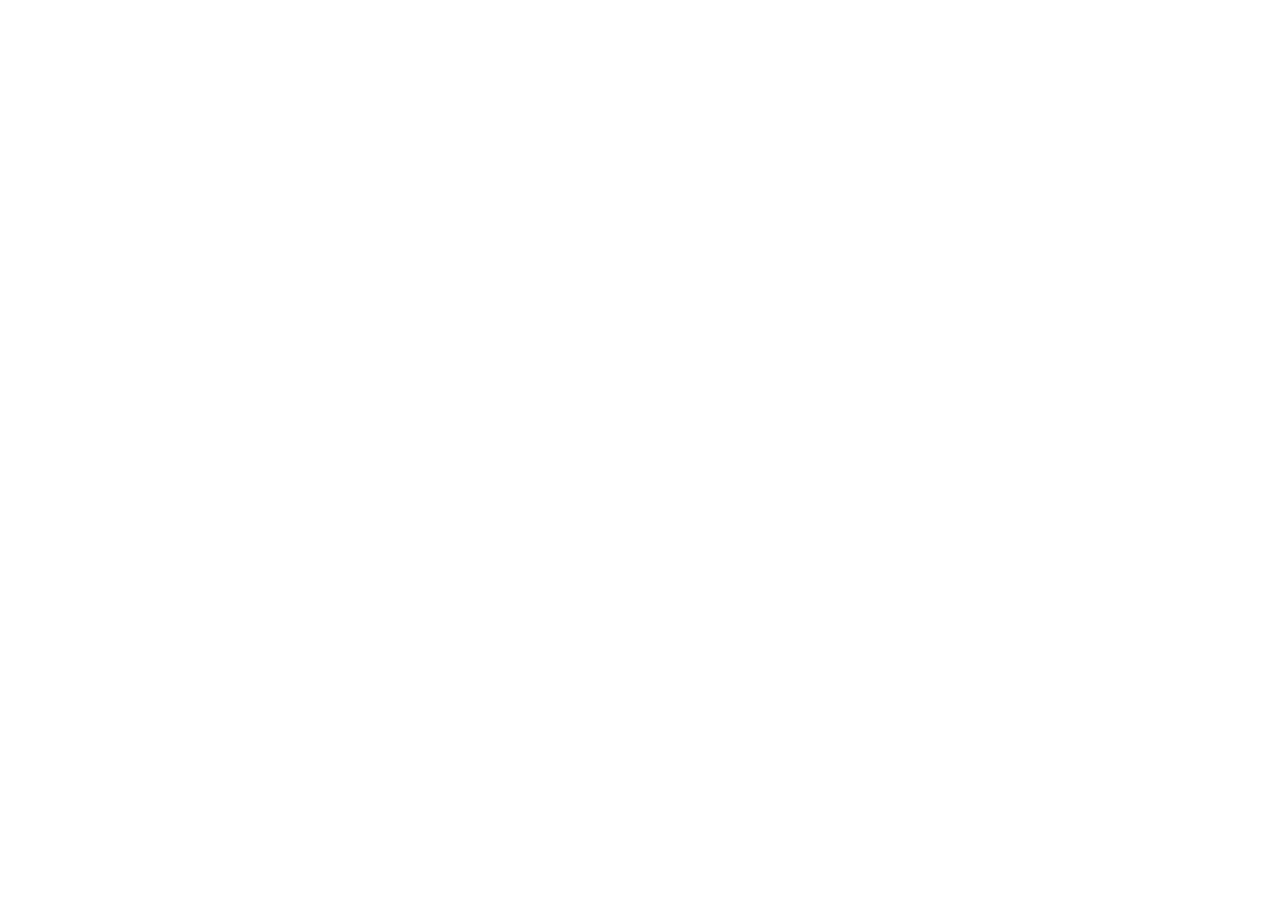
==== main/cardapio.html @ b7b816ad "VA0.02" ====
<!DOCTYPE html>
<html lang="pt-br">
<head>
    <meta charset="UTF-8">
    <meta name="viewport" content="width=device-width, initial-scale=1.0">
    <title>Cardápio / J</title>
</head>
<body>
    <header>

    </header>
    <main>
        
    </main>
</body>
</html>
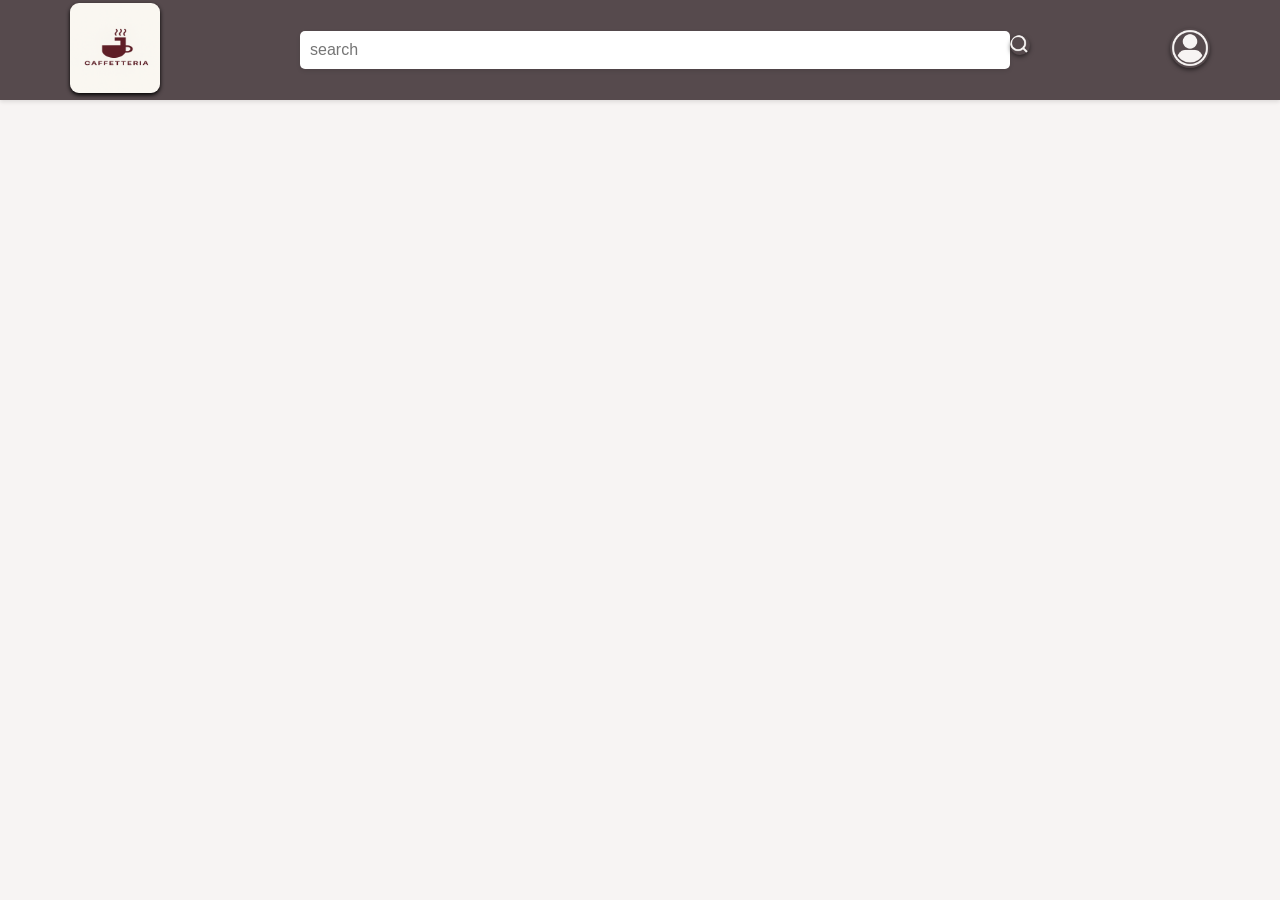
==== commit 77af0706: "VA0.03.5" ====
--- a/main/cardapio.html
+++ b/main/cardapio.html
@@ -3,14 +3,26 @@
 <head>
     <meta charset="UTF-8">
     <meta name="viewport" content="width=device-width, initial-scale=1.0">
+    <link rel="stylesheet" href="cardapio.css">
     <title>Cardápio / J</title>
 </head>
 <body>
-    <header>
-
+    <header class="nav">
+        <nav class="navigation">
+            <ul>
+                <li><a href="./main.html#inicil"><img class="logo_nav_bar" src="../photos/logo.png" alt="Caffetteria J"></a></li>
+                <li><input type="text" name="Procurar" id="Procurar" placeholder="search"><button><img class="lupa_pesquisa" src="../photos/search.png" alt="lupa-de-pesquisa"></button></li>
+                <li><button><img class="login_profile" src="../photos/avatar.png" alt="Login"></button></li>
+            </ul>
+        </nav>
     </header>
     <main>
+        <h1>Cardápio</h1>
         
+
+
+
+
     </main>
 </body>
 </html>
--- a/main/cardapio.css
+++ b/main/cardapio.css
@@ -0,0 +1,70 @@
+body {
+    background-color: #F7F4F3;
+    margin: 0;
+    padding: 0;
+}
+
+nav {
+    position:fixed;
+    top: 0;
+    background-color: #564A4D;
+    box-shadow: 0 2px 4px rgba(0, 0, 0, 0.1);
+    width: 100%;
+    margin: 0;
+    padding: 0;
+    display: flex;
+    justify-content: center;
+    align-items: center;
+    height: 100px;
+    z-index: 1000;
+}
+
+.logo_nav_bar {
+    width: 90px;
+    height: auto;
+    border-radius: 10%;
+    box-shadow: 0 2px 4px rgba(0, 0, 0, 1);
+}
+
+nav ul {
+    list-style: none;
+    display: flex;
+    justify-content: space-around;
+    padding: 0;
+    align-items: center;
+    width: 100%;
+    margin: 0;
+}
+
+nav button {
+    background: none;
+    border: none;
+    box-shadow: none;
+    padding: 0;
+    cursor: pointer;
+}
+
+.login_profile {
+    width: 40px;
+    height: auto;
+    border-radius: 50%;
+    box-shadow: 0 2px 4px rgba(0, 0, 0, 0.5);
+}
+
+.lupa_pesquisa {
+    width: 20px;
+    height: auto;
+    border-radius: 50%;
+    box-shadow: 0 2px 4px rgba(0, 0, 0, 0.5);
+}
+
+nav input[type="text"] {
+    width: 200px;
+    padding: 10px 500px;
+    border: none;
+    border-radius: 5px;
+    box-shadow: 0 2px 4px rgba(0, 0, 0, 0.1);
+    font-display: swap;
+    font-size: 16px;
+    padding-left: 10px;
+}
